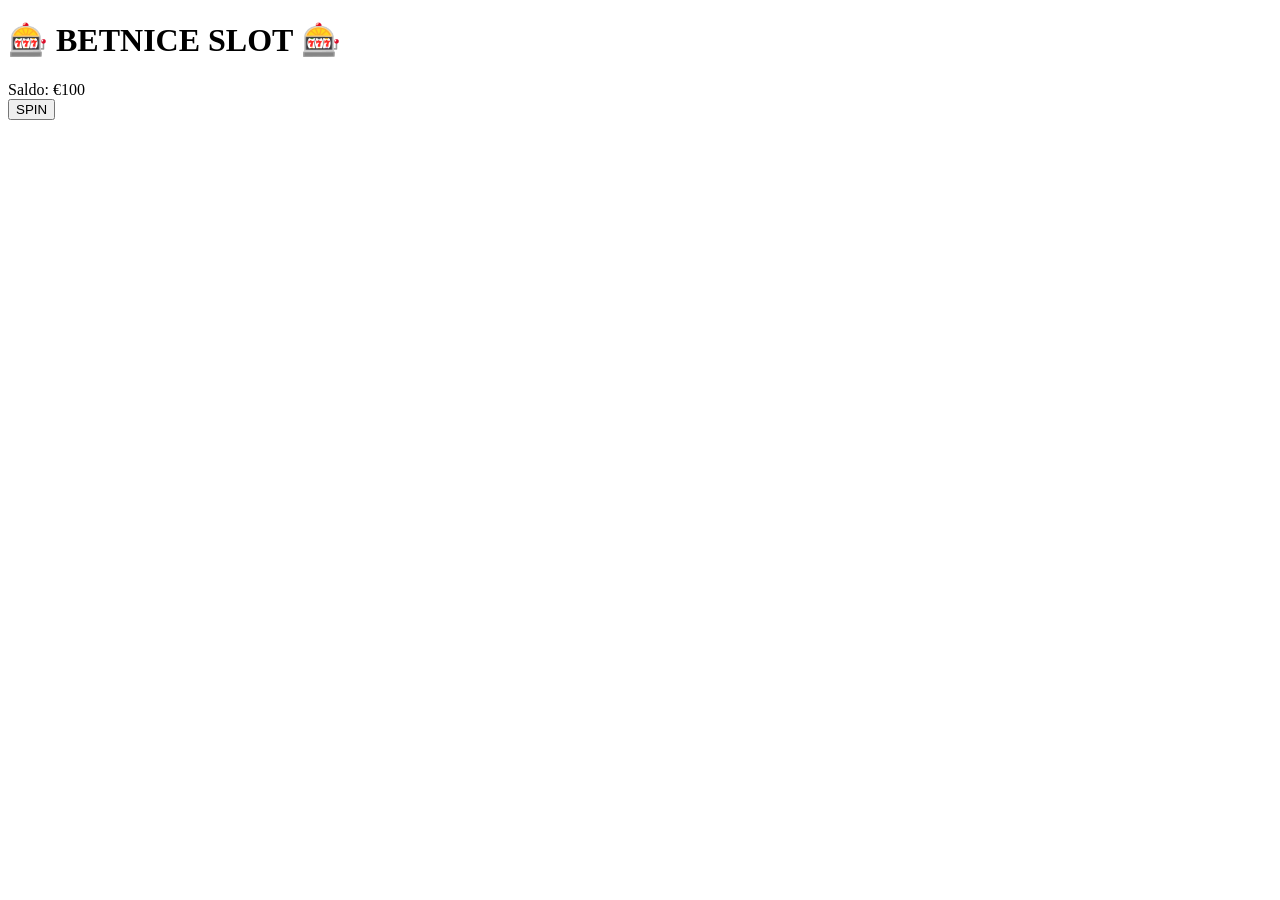
==== slot.html @ ee1ae0f1 "Create slot.html" ====
<!DOCTYPE html>
<html>

<head>
<title>BETNICE Slot</title>
<link rel="stylesheet" href="slot.css">
</head>

<body>

<h1 class="title">🎰 BETNICE SLOT 🎰</h1>

<div class="balance">
Saldo: €<span id="balance">100</span>
</div>

<div class="slot-machine">

<div class="reel-container">
<div class="reel" id="reel1"></div>
</div>

<div class="reel-container">
<div class="reel" id="reel2"></div>
</div>

<div class="reel-container">
<div class="reel" id="reel3"></div>
</div>

</div>

<button class="spin" onclick="spin()">SPIN</button>

<p id="result"></p>

<script src="slot.js"></script>

</body>
</html>
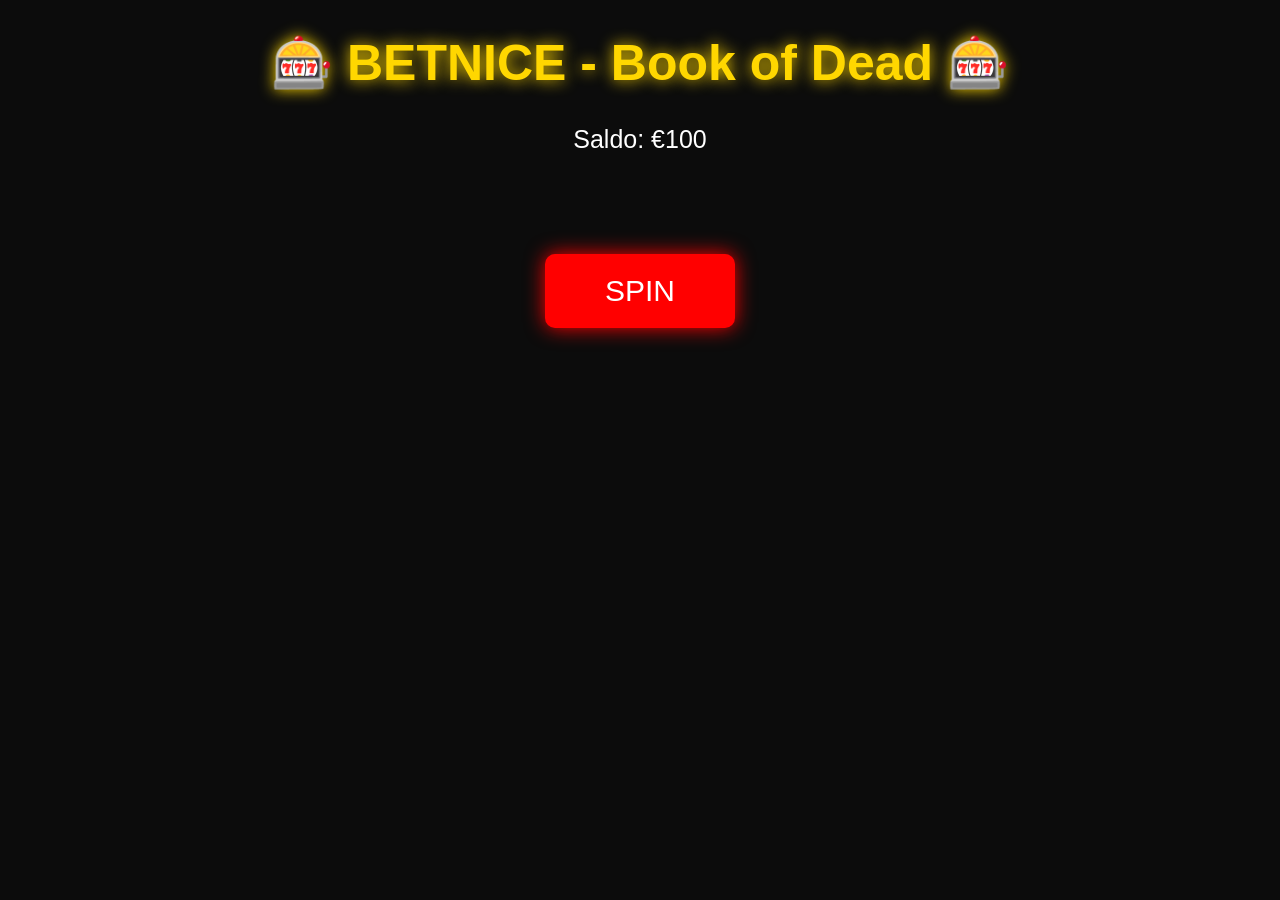
==== commit 02081e10: "Update slot.html" ====
--- a/slot.html
+++ b/slot.html
@@ -1,33 +1,22 @@
 <!DOCTYPE html>
-<html>
-
+<html lang="it">
 <head>
-<title>BETNICE Slot</title>
+<meta charset="UTF-8">
+<title>BETNICE - Book of Dead Slot</title>
 <link rel="stylesheet" href="slot.css">
 </head>
-
 <body>
 
-<h1 class="title">🎰 BETNICE SLOT 🎰</h1>
+<h1 class="title">🎰 BETNICE - Book of Dead 🎰</h1>
 
 <div class="balance">
 Saldo: €<span id="balance">100</span>
 </div>
 
 <div class="slot-machine">
-
-<div class="reel-container">
-<div class="reel" id="reel1"></div>
-</div>
-
-<div class="reel-container">
-<div class="reel" id="reel2"></div>
-</div>
-
-<div class="reel-container">
-<div class="reel" id="reel3"></div>
-</div>
-
+  <div class="reel" id="reel1"></div>
+  <div class="reel" id="reel2"></div>
+  <div class="reel" id="reel3"></div>
 </div>
 
 <button class="spin" onclick="spin()">SPIN</button>
--- a/slot.css
+++ b/slot.css
@@ -0,0 +1,59 @@
+body{
+background:#0c0c0c;
+color:white;
+text-align:center;
+font-family:Arial;
+}
+
+.title{
+color:gold;
+font-size:50px;
+text-shadow:0 0 15px gold;
+}
+
+.balance{
+font-size:25px;
+margin:20px;
+}
+
+.slot-machine{
+display:flex;
+justify-content:center;
+gap:20px;
+margin:50px;
+}
+
+.reel-container{
+width:120px;
+height:120px;
+overflow:hidden;
+border:5px solid gold;
+border-radius:10px;
+background:black;
+box-shadow:0 0 20px gold;
+}
+
+.reel{
+font-size:70px;
+transition:transform 0.6s ease-out;
+}
+
+.spin{
+font-size:30px;
+padding:20px 60px;
+background:red;
+border:none;
+border-radius:10px;
+color:white;
+cursor:pointer;
+box-shadow:0 0 20px red;
+}
+
+.spin:hover{
+background:orange;
+}
+
+#result{
+font-size:30px;
+margin-top:20px;
+}
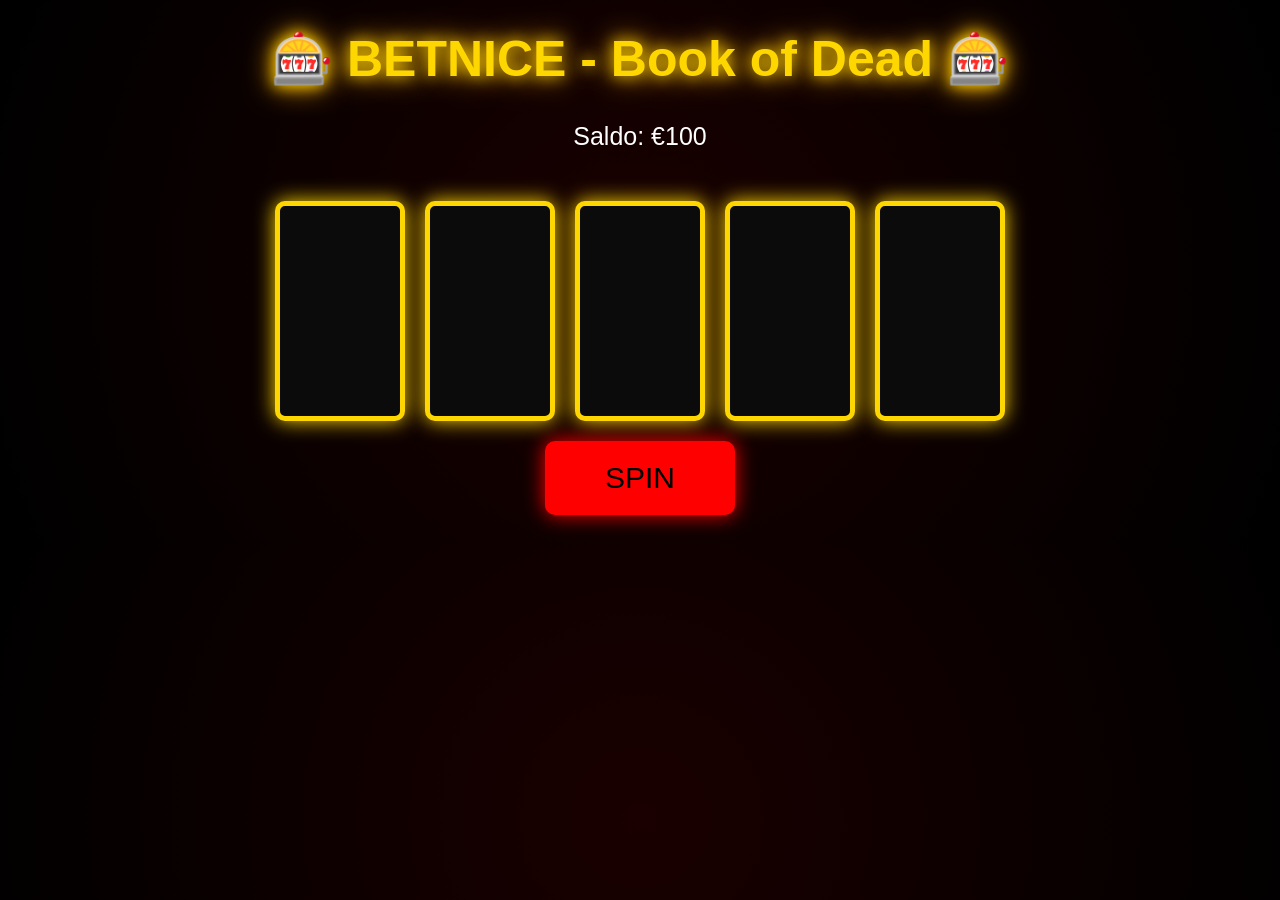
==== commit 9aa43d9b: "Update slot.html" ====
--- a/slot.html
+++ b/slot.html
@@ -17,6 +17,8 @@
   <div class="reel" id="reel1"></div>
   <div class="reel" id="reel2"></div>
   <div class="reel" id="reel3"></div>
+  <div class="reel" id="reel4"></div>
+  <div class="reel" id="reel5"></div>
 </div>
 
 <button class="spin" onclick="spin()">SPIN</button>
@@ -24,6 +26,5 @@
 <p id="result"></p>
 
 <script src="slot.js"></script>
-
 </body>
 </html>
--- a/slot.css
+++ b/slot.css
@@ -1,59 +1,63 @@
 body{
-background:#0c0c0c;
-color:white;
-text-align:center;
-font-family:Arial;
+  margin:0;
+  background: radial-gradient(circle, #1a0000, black);
+  color:white;
+  font-family: 'Arial', sans-serif;
+  text-align:center;
 }
 
 .title{
-color:gold;
-font-size:50px;
-text-shadow:0 0 15px gold;
+  font-size:50px;
+  color:gold;
+  text-shadow:0 0 15px gold, 0 0 30px orange;
+  margin-top:30px;
 }
 
 .balance{
-font-size:25px;
-margin:20px;
+  font-size:25px;
+  margin:20px;
 }
 
 .slot-machine{
-display:flex;
-justify-content:center;
-gap:20px;
-margin:50px;
-}
-
-.reel-container{
-width:120px;
-height:120px;
-overflow:hidden;
-border:5px solid gold;
-border-radius:10px;
-background:black;
-box-shadow:0 0 20px gold;
+  display:flex;
+  justify-content:center;
+  gap:20px;
+  margin-top:50px;
+  height:210px;
 }
 
 .reel{
-font-size:70px;
-transition:transform 0.6s ease-out;
+  width:120px;
+  height:210px;
+  overflow:hidden;
+  border:5px solid gold;
+  border-radius:10px;
+  background:#0b0b0b;
+  box-shadow:0 0 20px gold;
+  display:flex;
+  flex-direction:column;
+  align-items:center;
+  justify-content:flex-start;
+  font-size:60px;
 }
 
 .spin{
-font-size:30px;
-padding:20px 60px;
-background:red;
-border:none;
-border-radius:10px;
-color:white;
-cursor:pointer;
-box-shadow:0 0 20px red;
+  font-size:30px;
+  padding:20px 60px;
+  margin-top:30px;
+  background:red;
+  border:none;
+  border-radius:10px;
+  cursor:pointer;
+  box-shadow:0 0 20px red;
+  transition:0.3s;
 }
 
 .spin:hover{
-background:orange;
+  background:orange;
 }
 
 #result{
-font-size:30px;
-margin-top:20px;
+  font-size:30px;
+  margin-top:20px;
 }
